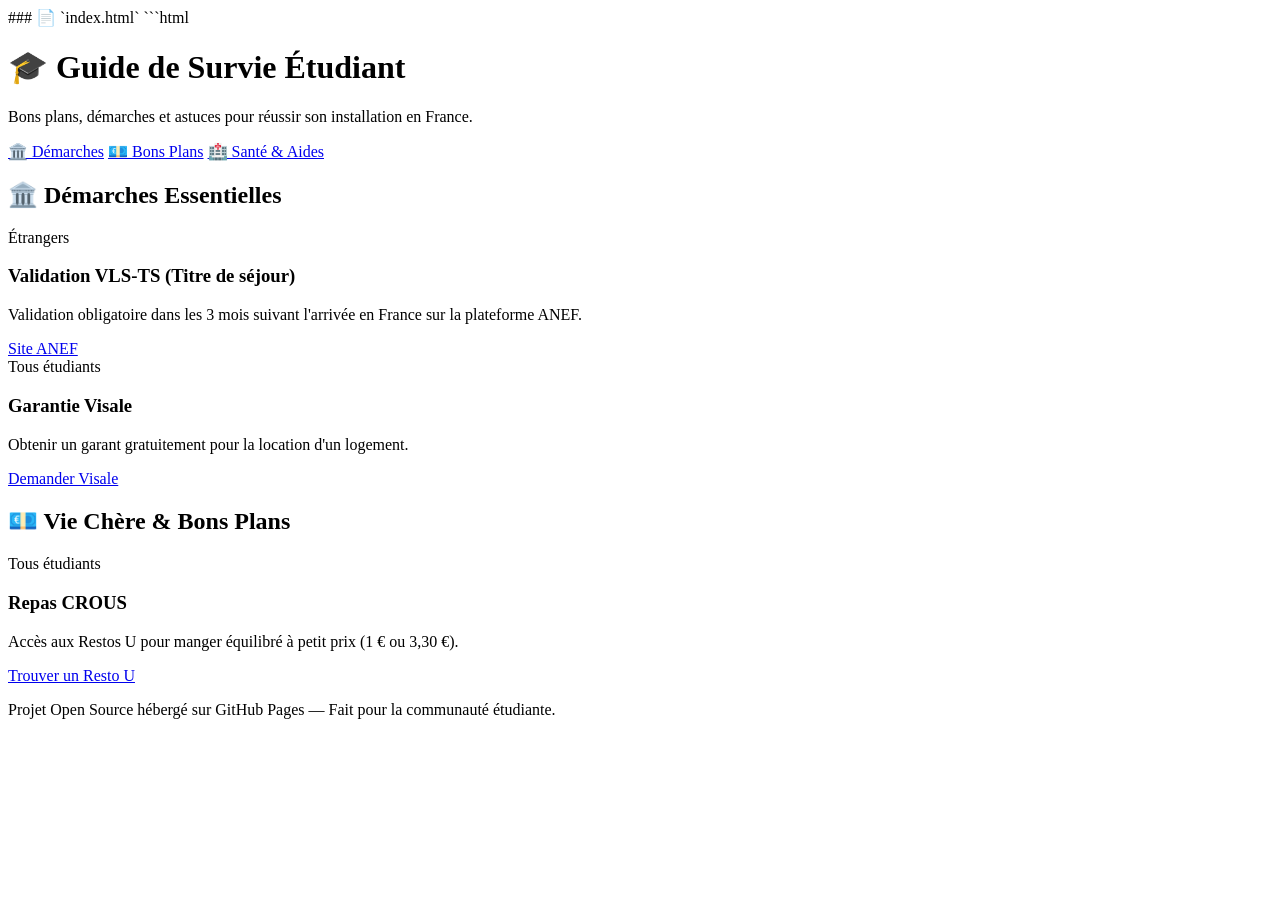
==== index.html @ 4a426181 "Create index.html" ====
### 📄 `index.html`
```html
<!DOCTYPE html>
<html lang="fr">
<head>
    <meta charset="UTF-8">
    <meta name="viewport" content="width=device-width, initial-scale=1.0">
    <title>Guide de Survie Étudiant & International</title>
    <link rel="stylesheet" href="style.css">
</head>
<body>

    <header>
        <h1>🎓 Guide de Survie Étudiant</h1>
        <p>Bons plans, démarches et astuces pour réussir son installation en France.</p>
    </header>

    <nav>
        <a href="#demarches">🏛️ Démarches</a>
        <a href="#bons-plans">💶 Bons Plans</a>
        <a href="#sante">🏥 Santé & Aides</a>
    </nav>

    <main>
        <section id="demarches">
            <h2>🏛️ Démarches Essentielles</h2>
            <div class="grid">
                <article class="card">
                    <span class="tag international">Étrangers</span>
                    <h3>Validation VLS-TS (Titre de séjour)</h3>
                    <p>Validation obligatoire dans les 3 mois suivant l'arrivée en France sur la plateforme ANEF.</p>
                    <a href="[https://administration-etrangers-en-france.interieur.gouv.fr](https://administration-etrangers-en-france.interieur.gouv.fr)" target="_blank" class="btn">Site ANEF</a>
                </article>

                <article class="card">
                    <span class="tag tous">Tous étudiants</span>
                    <h3>Garantie Visale</h3>
                    <p>Obtenir un garant gratuitement pour la location d'un logement.</p>
                    <a href="[https://www.visale.fr](https://www.visale.fr)" target="_blank" class="btn">Demander Visale</a>
                </article>
            </div>
        </section>

        <section id="bons-plans">
            <h2>💶 Vie Chère & Bons Plans</h2>
            <div class="grid">
                <article class="card">
                    <span class="tag tous">Tous étudiants</span>
                    <h3>Repas CROUS</h3>
                    <p>Accès aux Restos U pour manger équilibré à petit prix (1 € ou 3,30 €).</p>
                    <a href="[https://www.crous.fr](https://www.crous.fr)" target="_blank" class="btn">Trouver un Resto U</a>
                </article>
            </div>
        </section>
    </main>

    <footer>
        <p>Projet Open Source hébergé sur GitHub Pages — Fait pour la communauté étudiante.</p>
    </footer>

</body>
</html>
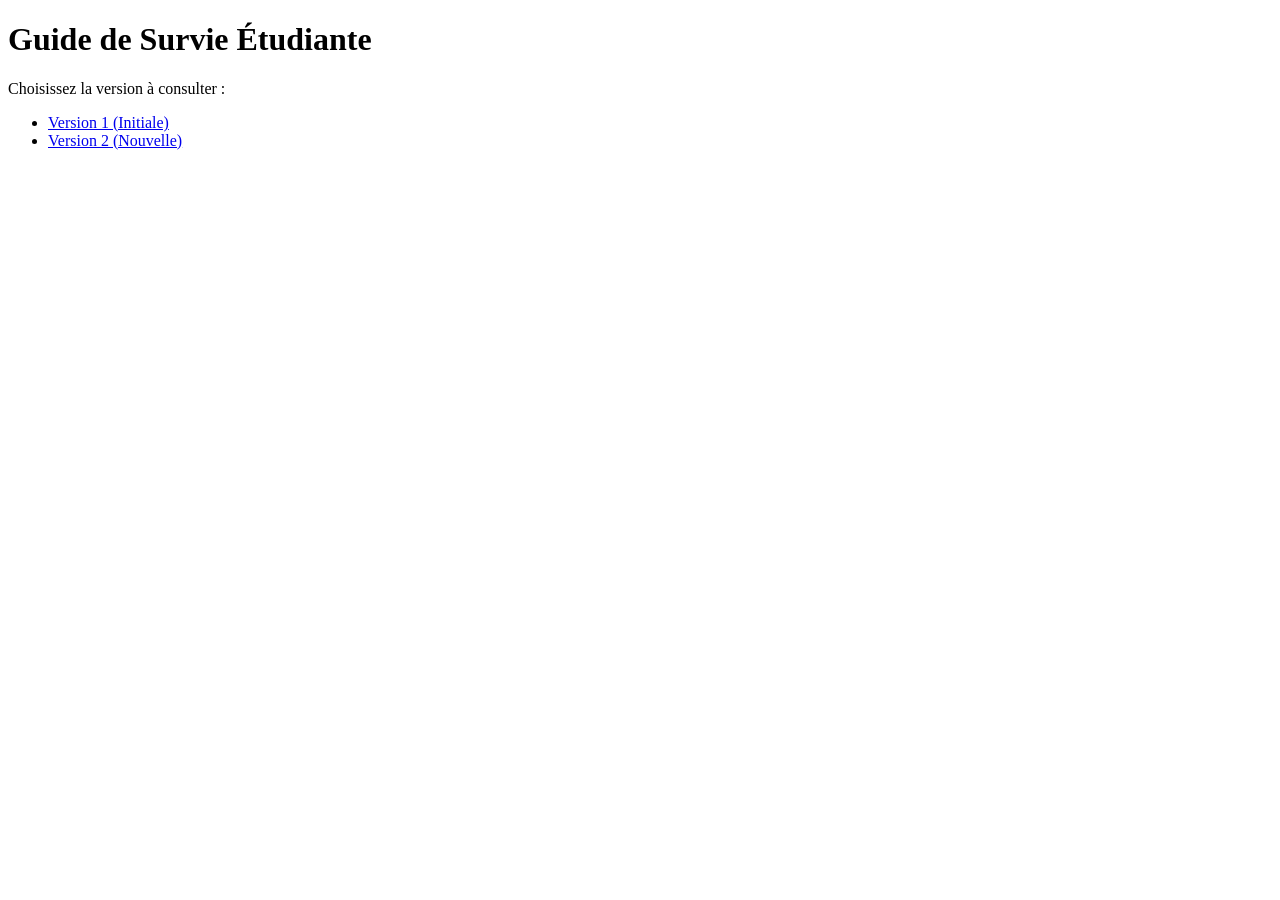
==== commit 2c717631: "Create index.html for student guide versions" ====
--- a/index.html
+++ b/index.html
@@ -1,62 +1,15 @@
-### 📄 `index.html`
-```html
 <!DOCTYPE html>
 <html lang="fr">
 <head>
     <meta charset="UTF-8">
-    <meta name="viewport" content="width=device-width, initial-scale=1.0">
-    <title>Guide de Survie Étudiant & International</title>
-    <link rel="stylesheet" href="style.css">
+    <title>Versions du Guide Étudiant</title>
 </head>
 <body>
-
-    <header>
-        <h1>🎓 Guide de Survie Étudiant</h1>
-        <p>Bons plans, démarches et astuces pour réussir son installation en France.</p>
-    </header>
-
-    <nav>
-        <a href="#demarches">🏛️ Démarches</a>
-        <a href="#bons-plans">💶 Bons Plans</a>
-        <a href="#sante">🏥 Santé & Aides</a>
-    </nav>
-
-    <main>
-        <section id="demarches">
-            <h2>🏛️ Démarches Essentielles</h2>
-            <div class="grid">
-                <article class="card">
-                    <span class="tag international">Étrangers</span>
-                    <h3>Validation VLS-TS (Titre de séjour)</h3>
-                    <p>Validation obligatoire dans les 3 mois suivant l'arrivée en France sur la plateforme ANEF.</p>
-                    <a href="[https://administration-etrangers-en-france.interieur.gouv.fr](https://administration-etrangers-en-france.interieur.gouv.fr)" target="_blank" class="btn">Site ANEF</a>
-                </article>
-
-                <article class="card">
-                    <span class="tag tous">Tous étudiants</span>
-                    <h3>Garantie Visale</h3>
-                    <p>Obtenir un garant gratuitement pour la location d'un logement.</p>
-                    <a href="[https://www.visale.fr](https://www.visale.fr)" target="_blank" class="btn">Demander Visale</a>
-                </article>
-            </div>
-        </section>
-
-        <section id="bons-plans">
-            <h2>💶 Vie Chère & Bons Plans</h2>
-            <div class="grid">
-                <article class="card">
-                    <span class="tag tous">Tous étudiants</span>
-                    <h3>Repas CROUS</h3>
-                    <p>Accès aux Restos U pour manger équilibré à petit prix (1 € ou 3,30 €).</p>
-                    <a href="[https://www.crous.fr](https://www.crous.fr)" target="_blank" class="btn">Trouver un Resto U</a>
-                </article>
-            </div>
-        </section>
-    </main>
-
-    <footer>
-        <p>Projet Open Source hébergé sur GitHub Pages — Fait pour la communauté étudiante.</p>
-    </footer>
-
+    <h1>Guide de Survie Étudiante</h1>
+    <p>Choisissez la version à consulter :</p>
+    <ul>
+        <li><a href="index0.html">Version 1 (Initiale)</a></li>
+        <li><a href="index1.html">Version 2 (Nouvelle)</a></li>
+    </ul>
 </body>
 </html>
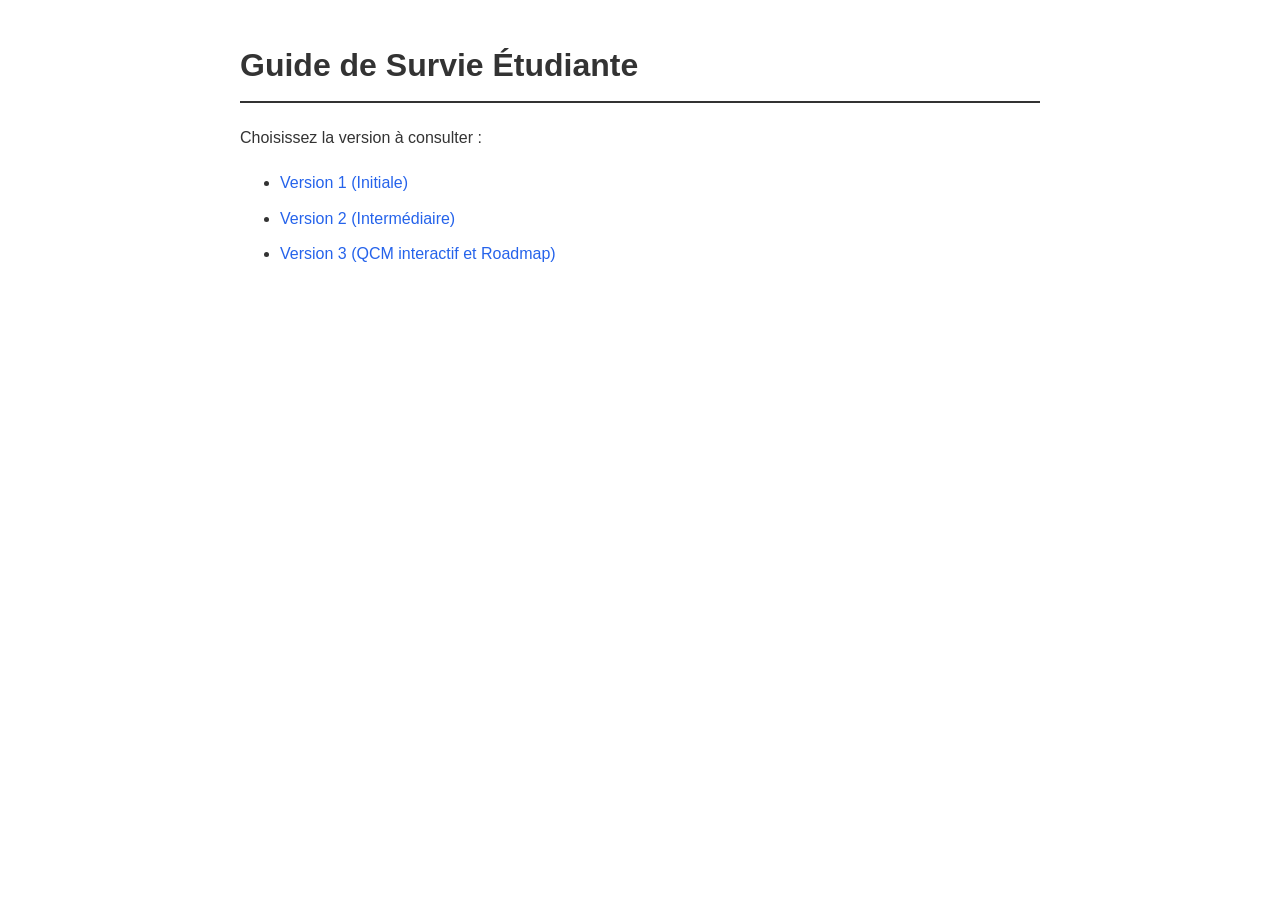
==== commit e4c84e63: "Update index.html" ====
--- a/index.html
+++ b/index.html
@@ -2,14 +2,44 @@
 <html lang="fr">
 <head>
     <meta charset="UTF-8">
-    <title>Versions du Guide Étudiant</title>
+    <meta name="viewport" content="width=device-width, initial-scale=1.0">
+    <title>Guide de Survie Étudiante</title>
+    <style>
+        body {
+            font-family: Arial, sans-serif;
+            max-width: 800px;
+            margin: 40px auto;
+            padding: 0 20px;
+            color: #333;
+            line-height: 1.6;
+        }
+        h1 {
+            border-bottom: 2px solid #333;
+            padding-bottom: 10px;
+        }
+        ul {
+            margin-top: 20px;
+        }
+        li {
+            margin-bottom: 10px;
+            font-size: 1,1rem;
+        }
+        a {
+            color: #2563eb;
+            text-decoration: none;
+        }
+        a:hover {
+            text-decoration: underline;
+        }
+    </style>
 </head>
 <body>
     <h1>Guide de Survie Étudiante</h1>
     <p>Choisissez la version à consulter :</p>
     <ul>
-        <li><a href="index0.html">Version 1 (Initiale)</a></li>
-        <li><a href="index1.html">Version 2 (Nouvelle)</a></li>
+        <li><a href="index1.html">Version 1 (Initiale)</a></li>
+        <li><a href="index2.html">Version 2 (Intermédiaire)</a></li>
+        <li><a href="index3.html">Version 3 (QCM interactif et Roadmap)</a></li>
     </ul>
 </body>
 </html>
